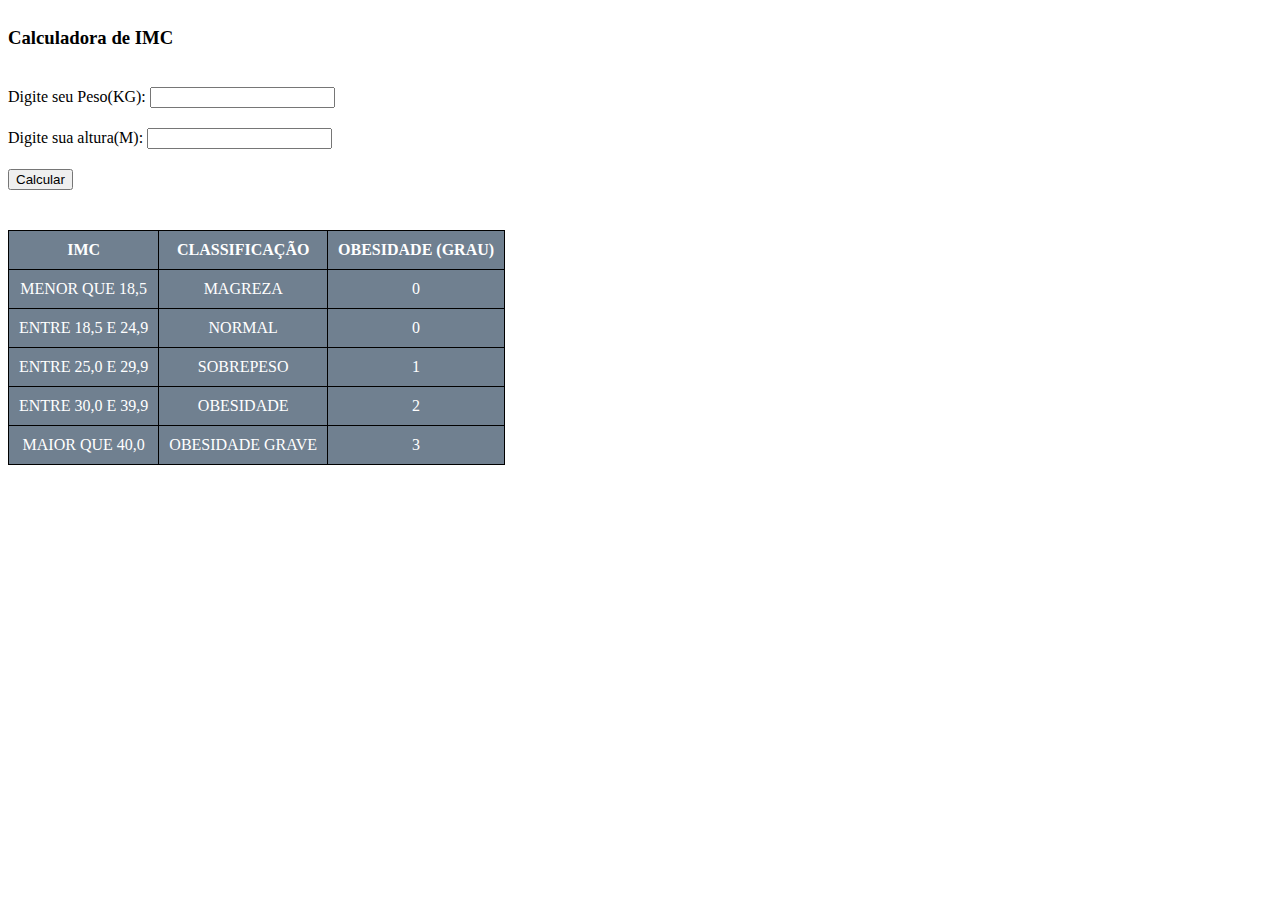
==== AT-Javascript/AT03-Ouro/index.html @ 05eb3196 "Atividade 3 Ouro" ====
<!DOCTYPE html>
<html lang="en">
    <head>
        <meta charset="UTF-8" />
        <meta http-equiv="X-UA-Compatible" content="IE=edge" />
        <meta name="viewport" content="width=device-width, initial-scale=1.0" />
        <link rel="stylesheet" href="style.css">
        <title>Document</title>
    </head>
    <body>
        <div class="container">
            <h3>Calculadora de IMC</h3>
            <div class="inputs">
                <label>Digite seu Peso(KG):</label>
                <input type="number" id="peso" /><br />
            </div>
            <div class="inputs">
                <label>Digite sua altura(M):</label>
                <input type="number" id="altura" /><br />
            </div>

            <input class="button" type="button" value="Calcular" onclick="calcular()" />

            <div id="resultado"></div>
        </div>

        <table>
            <tr>
                <th>IMC</th>
                <th>CLASSIFICAÇÃO</th>
                <th>OBESIDADE (GRAU)</th>
            </tr>

            <tr id="magreza">
                <td>MENOR QUE 18,5</td>
                <td>MAGREZA</td>
                <td>0</td>
            </tr>

            <tr id="normal">
                <td class="green">ENTRE 18,5 E 24,9</td>
                <td class="green">NORMAL</td>
                <td class="green">0</td>
            </tr>

            <tr id="sobrepeso">
                <td>ENTRE 25,0 E 29,9</td>
                <td>SOBREPESO</td>
                <td>1</td>
            </tr>

            <tr id="obesidade">
                <td>ENTRE 30,0 E 39,9</td>
                <td>OBESIDADE</td>
                <td>2</td>
            </tr>

            <tr id="obesidade_grave">
                <td>MAIOR QUE 40,0</td>
                <td>OBESIDADE GRAVE</td>
                <td>3</td>
            </tr>
        </table>

        <script src="script.js"></script>
    </body>
</html>
---- AT-Javascript/AT03-Ouro/style.css ----
table,
th,
td {
    border: 1px solid #000;
    border-collapse: collapse;
    text-align: center;
    margin-top: 20px;
    background: slategrey;
    color: #fff;
}

td,
th {
    padding: 10px;
}

.container {
    display: flex;
    flex-direction: column;
    gap: 20px;
}

.button {
    align-self: flex-start;
}

input::-webkit-outer-spin-button,
input::-webkit-inner-spin-button {
    -webkit-appearance: none;
}
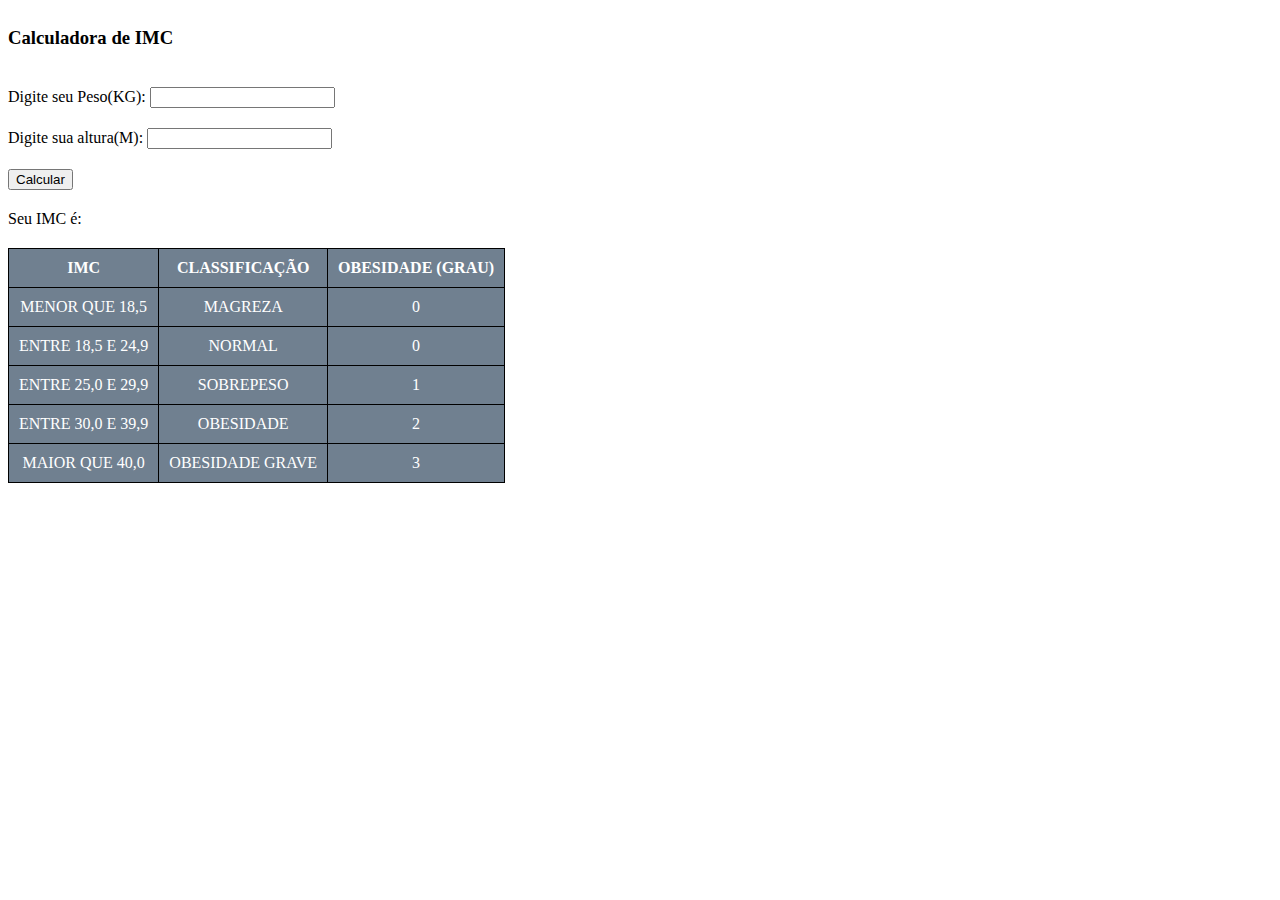
==== commit 603b4e27: "Atividade 3 Ouro" ====
--- a/AT-Javascript/AT03-Ouro/index.html
+++ b/AT-Javascript/AT03-Ouro/index.html
@@ -21,7 +21,7 @@
 
             <input class="button" type="button" value="Calcular" onclick="calcular()" />
 
-            <div id="resultado"></div>
+            <div>Seu IMC é: <span id="resultado"></span></div>
         </div>
 
         <table>
@@ -38,9 +38,9 @@
             </tr>
 
             <tr id="normal">
-                <td class="green">ENTRE 18,5 E 24,9</td>
-                <td class="green">NORMAL</td>
-                <td class="green">0</td>
+                <td>ENTRE 18,5 E 24,9</td>
+                <td>NORMAL</td>
+                <td>0</td>
             </tr>
 
             <tr id="sobrepeso">
--- a/AT-Javascript/AT03-Ouro/style.css
+++ b/AT-Javascript/AT03-Ouro/style.css
@@ -27,4 +27,4 @@
 input::-webkit-outer-spin-button,
 input::-webkit-inner-spin-button {
     -webkit-appearance: none;
-}
+}